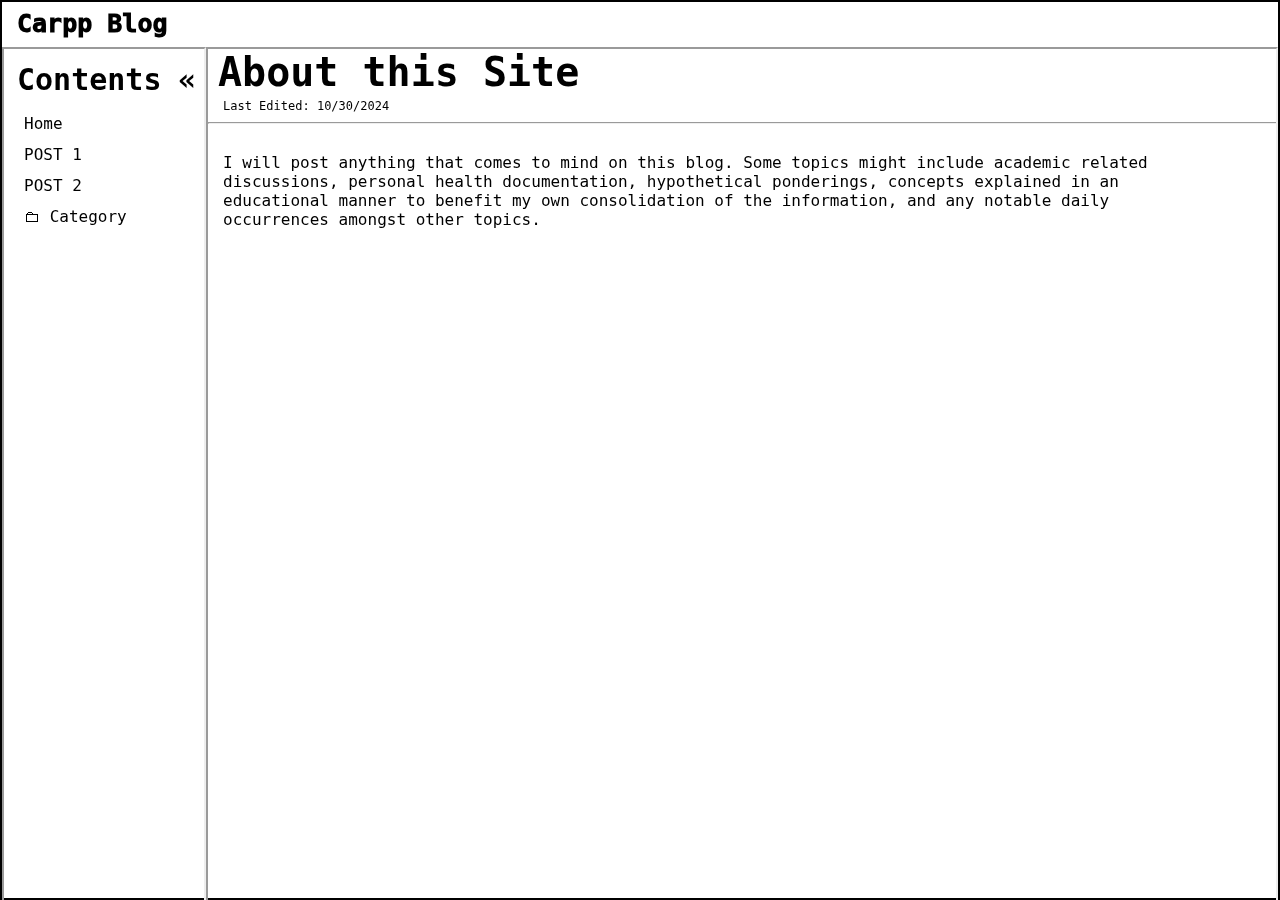
==== index.html @ 71eb3661 "better layout" ====
<!DOCTYPE html>
<html lang="en">
  <head>
    <meta charset="UTF-8">
    <meta name="viewport" content="width=device-width; height=device-height; initial-scale=1.0; maximum-scale=1.0; minimum-scale=1.0; user-scalable=0;" />
    <meta http-equiv="X-UA-Compatible" content="ie=edge">
    <title>Personal Blog</title>
    <link rel="stylesheet" href="styles.css">
  </head>
  <body id="indexBody">
    <header id="indexHeader">
        <a id="headerTitle" onclick="goToHome()">Carpp Blog</a>
    </header>
    <div class="mainContainer">
      <iframe src="contents.html" id="contentScreen"></iframe>
      <iframe scrolling="yes" src="home.html" id="postScreen" name="main"></iframe>
    </div>
    <script src="scripts.js">
    </script>
  </body>
</html>
---- styles.css ----
* {
    font-family: "Ubuntu Mono", monospace;
}

/* Index Page */

#indexBody {
    position: fixed; 
    top: 0; 
    bottom: 0;
    right: 0;
    left: 0;
    margin: 0;
    max-width: 100vw;
    max-height: 100vh;
    overflow: hidden;
    border: solid 2px;
}

#indexHeader {
    position: relative;
    margin: 0;
    height: 5%;
    min-height: 35px;
    z-index: 1000;
    overflow: hidden;
}

#headerTitle {
    margin: 0;
    position: absolute;
    top: 50%;
    -ms-transform: translateY(-50%);
    transform: translateY(-50%);
    padding: 15px 15px 15px 15px;
    height: 30px;
    font-size: 25px;
    font-weight: 1000;
}

.mainContainer {
    display: flex;
    height: 95%;
    z-index: 1000;
    
    /* border: blue solid; */
}

#contentScreen {
    position: relative;
    align-items: right;
    justify-content: left;
    min-width: 200px;
    width: 200px;
    height: 100%;
}

#postScreen {
    position: relative;
    align-items: right;
    width: 100%; 
    height: 100%;
    
}


/* Contents Page */
#contentBody {
    overflow: auto;
}

#sideBarBtn {
    padding: 0px 0px 5px 0px;
    margin-left: auto; 
    margin-right: 0;
}

.headerContainer {
    display: flex; 
    justify-content: flex-end;
    padding: 5px 0px 5px 5px;
    font-size: 30px;
    font-weight: 900;
}

#myContent {
    padding: 0px 5px;
    text-decoration: none;
    color: black;
}

#contentItem {
    text-decoration: none; /* Removes the underline */
    color: black;
}

#sideBarBtn:hover, #headerTitle:hover, 
#contentItem:hover, #categoryItem:hover{
    color: rgb(105, 105, 105);
    cursor: pointer;
}

#categoryItem {
    text-decoration: none; /* Removes the underline */
    color: black;
    font-weight: 500;
}

td, th {
    padding: 5px; 
}
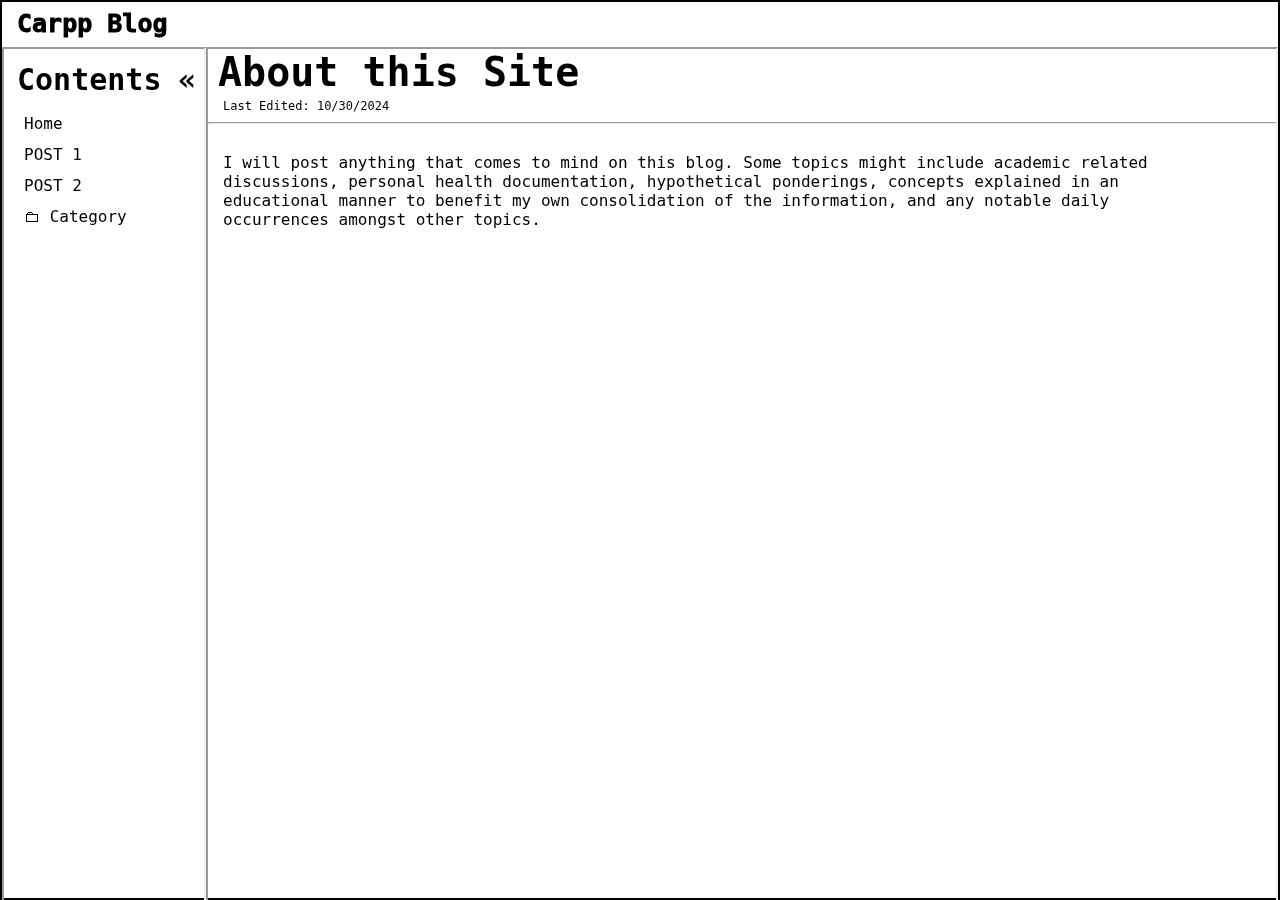
==== commit 82f2e928: "favicon add" ====
--- a/index.html
+++ b/index.html
@@ -4,7 +4,8 @@
     <meta charset="UTF-8">
     <meta name="viewport" content="width=device-width; height=device-height; initial-scale=1.0; maximum-scale=1.0; minimum-scale=1.0; user-scalable=0;" />
     <meta http-equiv="X-UA-Compatible" content="ie=edge">
-    <title>Personal Blog</title>
+    <title>Carpp Blog</title>
+    <link rel="icon" type="image/x-icon" href="carpp.ico">
     <link rel="stylesheet" href="styles.css">
   </head>
   <body id="indexBody">
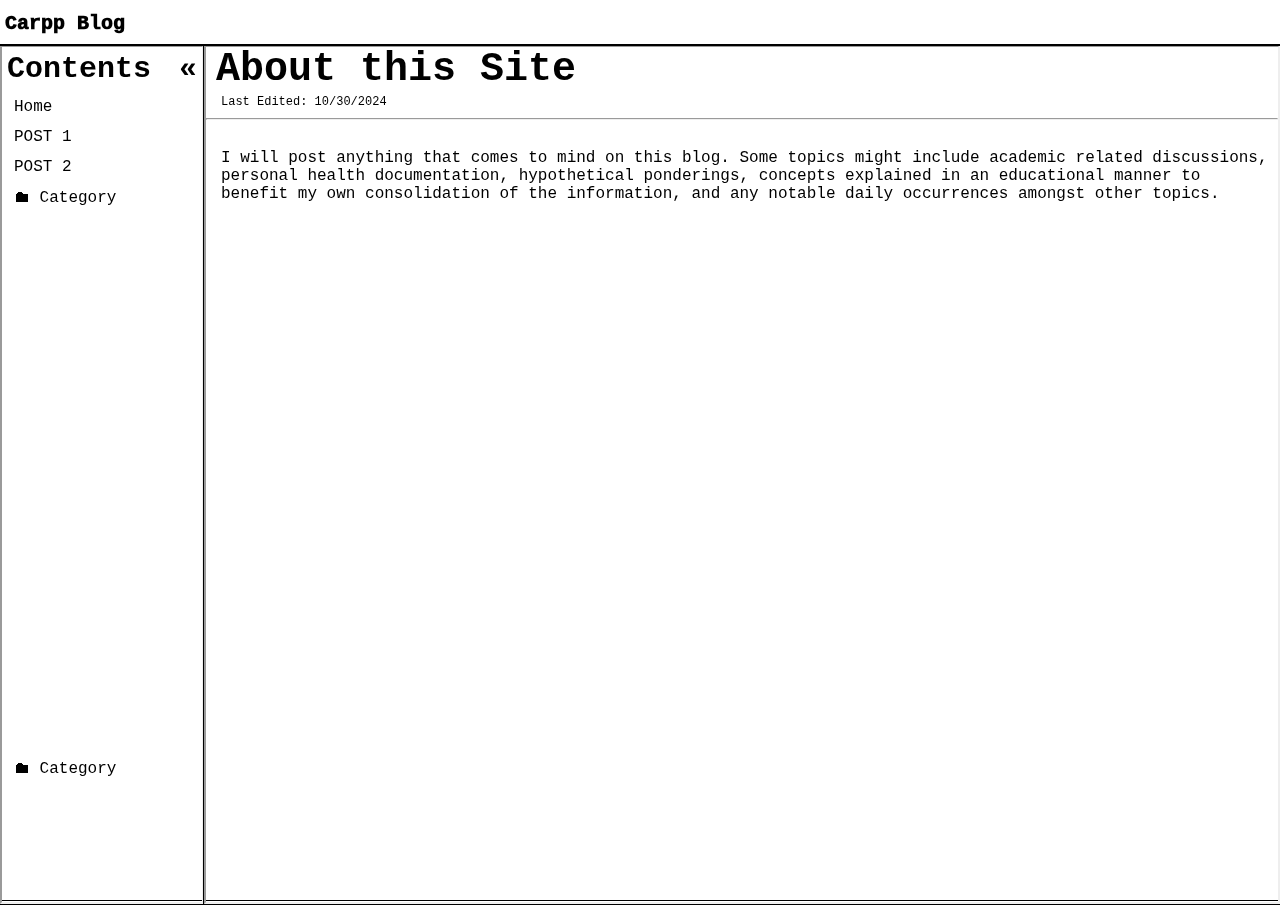
==== commit a187cea7: "better layout" ====
--- a/index.html
+++ b/index.html
@@ -13,7 +13,9 @@
         <a id="headerTitle" onclick="goToHome()">Carpp Blog</a>
     </header>
     <div class="mainContainer">
-      <iframe src="contents.html" id="contentScreen"></iframe>
+      <div class="flipScrollBar">
+        <iframe src="contents.html" id="contentScreen"></iframe>
+      </div>
       <iframe scrolling="yes" src="home.html" id="postScreen" name="main"></iframe>
     </div>
     <script src="scripts.js">
--- a/styles.css
+++ b/styles.css
@@ -11,19 +11,21 @@
     right: 0;
     left: 0;
     margin: 0;
-    max-width: 100vw;
-    max-height: 100vh;
+    max-width: 100%;
+    max-height: 100%;
     overflow: hidden;
-    border: solid 2px;
+    /* border: solid 2px; */
 }
 
 #indexHeader {
+    display: flex;
     position: relative;
     margin: 0;
     height: 5%;
-    min-height: 35px;
+    min-height: 30px;
     z-index: 1000;
     overflow: hidden;
+    outline:black solid 1px;
 }
 
 #headerTitle {
@@ -32,9 +34,8 @@
     top: 50%;
     -ms-transform: translateY(-50%);
     transform: translateY(-50%);
-    padding: 15px 15px 15px 15px;
-    height: 30px;
-    font-size: 25px;
+    padding: 5px 5px 5px 5px;
+    font-size: 20px;
     font-weight: 1000;
 }
 
@@ -42,8 +43,7 @@
     display: flex;
     height: 95%;
     z-index: 1000;
-    
-    /* border: blue solid; */
+    outline:black solid 1px;
 }
 
 #contentScreen {
@@ -53,6 +53,7 @@
     min-width: 200px;
     width: 200px;
     height: 100%;
+    outline:black solid 1px;
 }
 
 #postScreen {
@@ -60,19 +61,25 @@
     align-items: right;
     width: 100%; 
     height: 100%;
-    
+    outline:black solid 1px;
 }
 
 
 /* Contents Page */
+
 #contentBody {
     overflow: auto;
+    margin:0;
+}
+
+#contentHeader {
+    opacity: 1;
 }
 
 #sideBarBtn {
-    padding: 0px 0px 5px 0px;
+    padding-right: 5px;
     margin-left: auto; 
-    margin-right: 0;
+    /* margin-right: 0; */
 }
 
 .headerContainer {
@@ -88,10 +95,17 @@
     text-decoration: none;
     color: black;
 }
+/* TEST */
+/* TEST */
 
 #contentItem {
     text-decoration: none; /* Removes the underline */
     color: black;
+}
+
+#contentHeader {
+    padding: 0px 5px 0px 0px;
+    overflow:hidden;
 }
 
 #sideBarBtn:hover, #headerTitle:hover, 
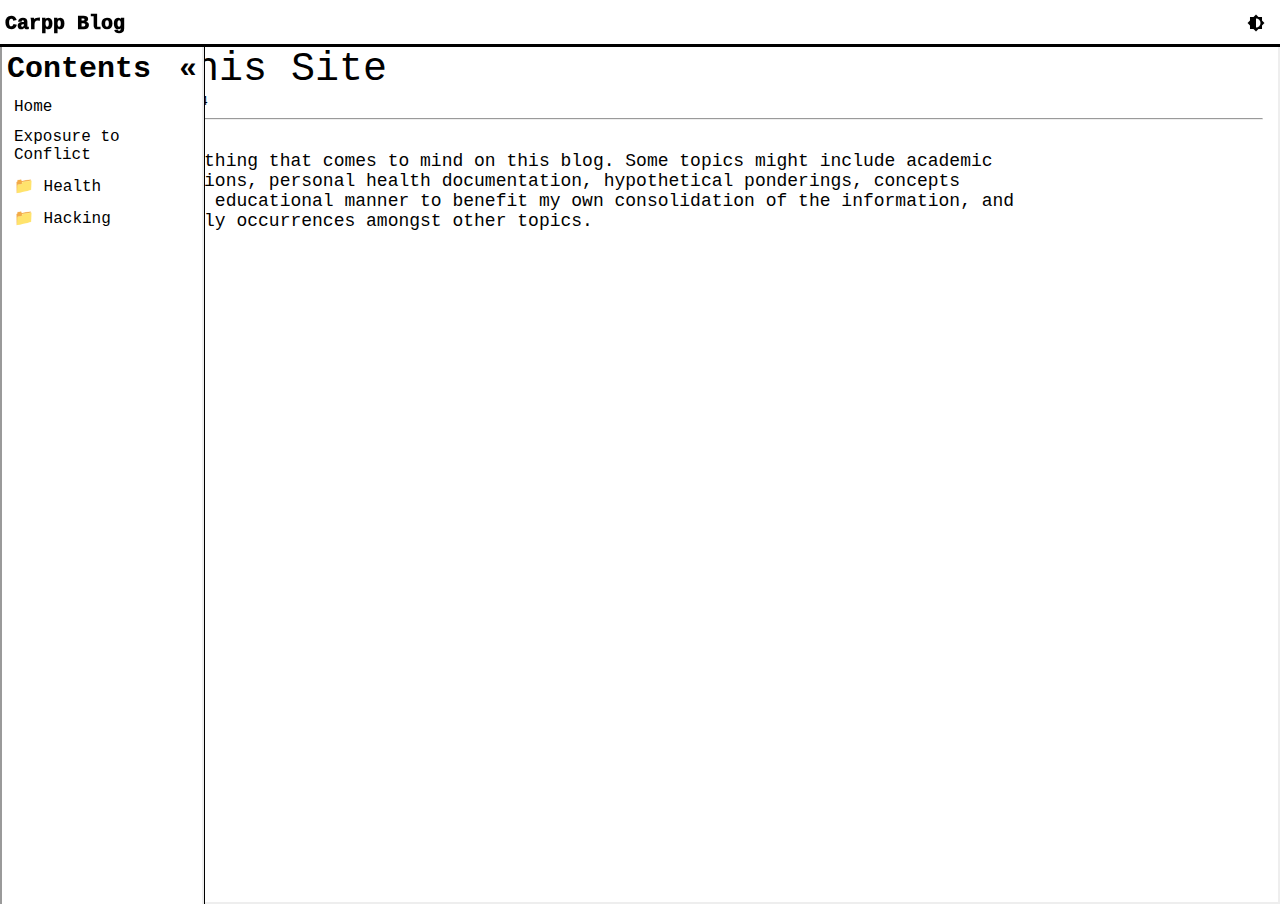
==== commit 2cc41b97: "grammar fix" ====
--- a/index.html
+++ b/index.html
@@ -7,10 +7,12 @@
     <title>Carpp Blog</title>
     <link rel="icon" type="image/x-icon" href="carpp.ico">
     <link rel="stylesheet" href="styles.css">
+    <link href="https://fonts.googleapis.com/icon?family=Material+Icons" rel="stylesheet">
   </head>
   <body id="indexBody">
     <header id="indexHeader">
         <a id="headerTitle" onclick="goToHome()">Carpp Blog</a>
+        <i id="themeToggle" class="material-icons" onclick="toggleTheme()">&#xe1ae;</i>
     </header>
     <div class="mainContainer">
       <div class="flipScrollBar">
--- a/styles.css
+++ b/styles.css
@@ -3,7 +3,6 @@
 }
 
 /* Index Page */
-
 #indexBody {
     position: fixed; 
     top: 0; 
@@ -13,7 +12,6 @@
     margin: 0;
     max-width: 100%;
     max-height: 100%;
-    overflow: hidden;
     /* border: solid 2px; */
 }
 
@@ -24,8 +22,7 @@
     height: 5%;
     min-height: 30px;
     z-index: 1000;
-    overflow: hidden;
-    outline:black solid 1px;
+    outline:black solid 2px;
 }
 
 #headerTitle {
@@ -37,23 +34,38 @@
     padding: 5px 5px 5px 5px;
     font-size: 20px;
     font-weight: 1000;
+    z-index: 0;
+}
+
+#themeToggle {
+    position: absolute;
+    padding: 5px 5px 5px 5px;
+    right: 5px;
+    top: 50%;
+    margin-left: auto; 
+    margin-right: 5px;
+    -ms-transform: translateY(-50%);
+    transform: translateY(-50%);
+    font-size: 18px;
+    cursor: pointer;
 }
 
 .mainContainer {
     display: flex;
     height: 95%;
-    z-index: 1000;
     outline:black solid 1px;
 }
 
 #contentScreen {
-    position: relative;
+    position: fixed;
     align-items: right;
     justify-content: left;
     min-width: 200px;
     width: 200px;
     height: 100%;
     outline:black solid 1px;
+    background-color: white;
+    z-index: 2;
 }
 
 #postScreen {
@@ -62,14 +74,17 @@
     width: 100%; 
     height: 100%;
     outline:black solid 1px;
+    background-color: white;
+    z-index: 1;
 }
 
 
 /* Contents Page */
-
 #contentBody {
+    height:fit-content;
     overflow: auto;
     margin:0;
+    margin-bottom: 50px;
 }
 
 #contentHeader {
@@ -95,8 +110,6 @@
     text-decoration: none;
     color: black;
 }
-/* TEST */
-/* TEST */
 
 #contentItem {
     text-decoration: none; /* Removes the underline */
@@ -105,16 +118,15 @@
 
 #contentHeader {
     padding: 0px 5px 0px 0px;
-    overflow:hidden;
 }
 
-#sideBarBtn:hover, #headerTitle:hover, 
-#contentItem:hover, #categoryItem:hover{
+#sideBarBtn:hover, #headerTitle:hover, #themeToggle:hover,
+#contentItem:hover, #categoryItem:hover, .category:hover{
     color: rgb(105, 105, 105);
     cursor: pointer;
 }
 
-#categoryItem {
+#category {
     text-decoration: none; /* Removes the underline */
     color: black;
     font-weight: 500;
@@ -123,3 +135,26 @@
 td, th {
     padding: 5px; 
 }
+
+/* Category Item */
+
+/* #directory {
+    margin-bottom: 200px;
+} */
+
+.category {
+    cursor: pointer;
+}
+
+.categoryContainer {
+    display: grid;
+    visibility: collapse;
+    height: 0;
+}
+
+#categoryItem {
+    padding-left: 15px;
+    padding-top: 5px;
+    text-decoration: none;
+    color: black;
+}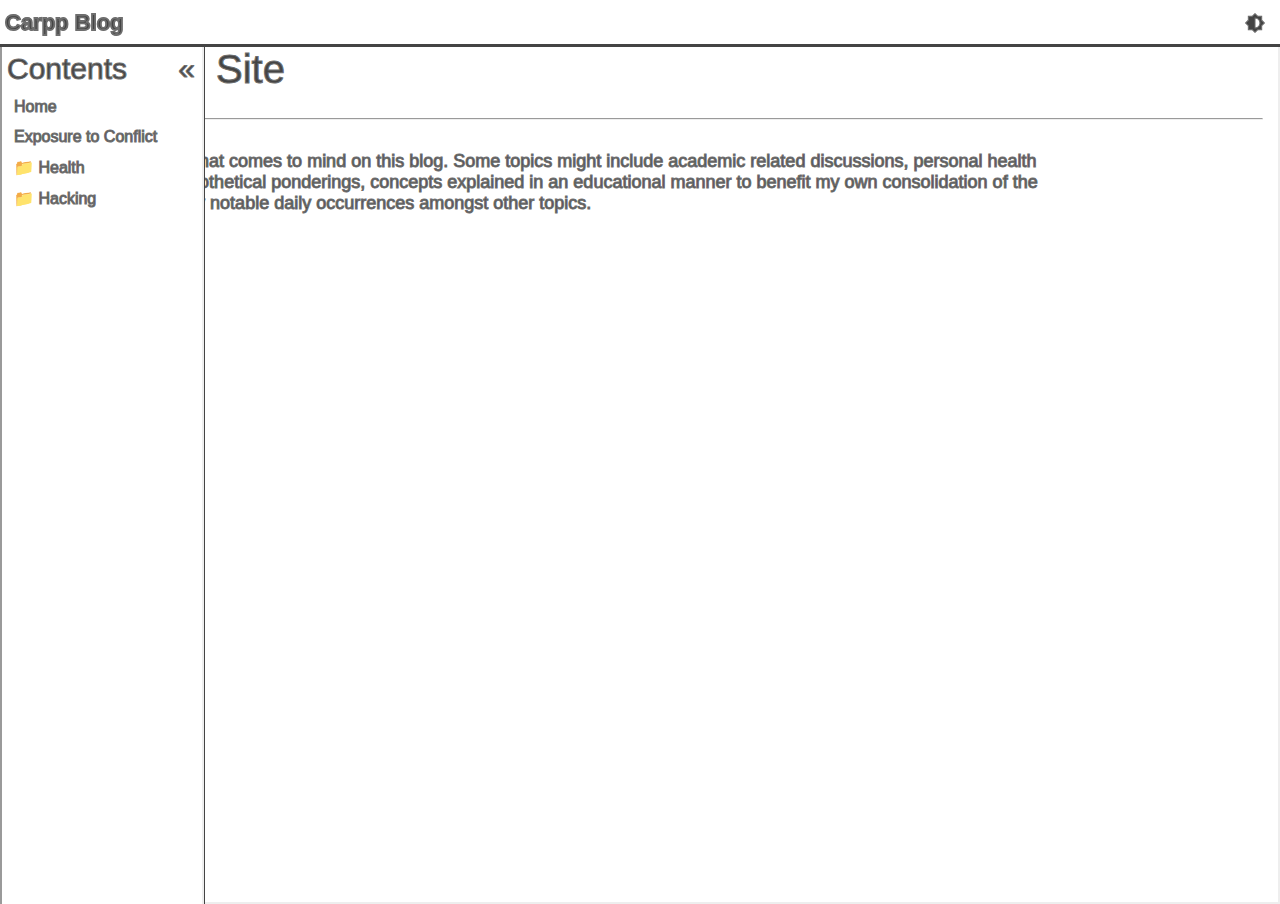
==== commit e7f053a9: "dark light theme" ====
--- a/index.html
+++ b/index.html
@@ -16,9 +16,9 @@
     </header>
     <div class="mainContainer">
       <div class="flipScrollBar">
-        <iframe src="contents.html" id="contentScreen"></iframe>
+        <iframe id="contentScreen" src="contents.html"></iframe>
       </div>
-      <iframe scrolling="yes" src="home.html" id="postScreen" name="main"></iframe>
+      <iframe id="postScreen" scrolling="yes" src="home.html" name="main"></iframe>
     </div>
     <script src="scripts.js">
     </script>
--- a/styles.css
+++ b/styles.css
@@ -1,5 +1,9 @@
 * {
-    font-family: "Ubuntu Mono", monospace;
+    font-family: "Roboto", sans-serif;
+    color: rgb(68, 68, 68);
+    font-weight: 500;
+    -webkit-text-stroke-width: 1px;
+    -webkit-text-stroke-color: rgb(110, 110, 110);
 }
 
 /* Index Page */
@@ -22,7 +26,7 @@
     height: 5%;
     min-height: 30px;
     z-index: 1000;
-    outline:black solid 2px;
+    outline:rgb(68, 68, 68) solid 2px;
 }
 
 #headerTitle {
@@ -32,7 +36,7 @@
     -ms-transform: translateY(-50%);
     transform: translateY(-50%);
     padding: 5px 5px 5px 5px;
-    font-size: 20px;
+    font-size: 22px;
     font-weight: 1000;
     z-index: 0;
 }
@@ -46,14 +50,14 @@
     margin-right: 5px;
     -ms-transform: translateY(-50%);
     transform: translateY(-50%);
-    font-size: 18px;
+    font-size: 20px;
     cursor: pointer;
 }
 
 .mainContainer {
     display: flex;
     height: 95%;
-    outline:black solid 1px;
+    outline:rgb(68, 68, 68) solid 1px;
 }
 
 #contentScreen {
@@ -63,7 +67,7 @@
     min-width: 200px;
     width: 200px;
     height: 100%;
-    outline:black solid 1px;
+    outline:rgb(68, 68, 68) solid 1px;
     background-color: white;
     z-index: 2;
 }
@@ -73,7 +77,7 @@
     align-items: right;
     width: 100%; 
     height: 100%;
-    outline:black solid 1px;
+    outline:rgb(68, 68, 68) solid 1px;
     background-color: white;
     z-index: 1;
 }
@@ -100,7 +104,7 @@
 .headerContainer {
     display: flex; 
     justify-content: flex-end;
-    padding: 5px 0px 5px 5px;
+    padding: 5px 2px 5px 5px;
     font-size: 30px;
     font-weight: 900;
 }
@@ -108,12 +112,13 @@
 #myContent {
     padding: 0px 5px;
     text-decoration: none;
-    color: black;
+    color: rgb(68, 68, 68);
+    font-size: 16px;
 }
 
 #contentItem {
     text-decoration: none; /* Removes the underline */
-    color: black;
+    color: rgb(68, 68, 68);
 }
 
 #contentHeader {
@@ -128,7 +133,7 @@
 
 #category {
     text-decoration: none; /* Removes the underline */
-    color: black;
+    color: rgb(68, 68, 68);
     font-weight: 500;
 }
 
@@ -156,5 +161,5 @@
     padding-left: 15px;
     padding-top: 5px;
     text-decoration: none;
-    color: black;
+    color: rgb(68, 68, 68);
 }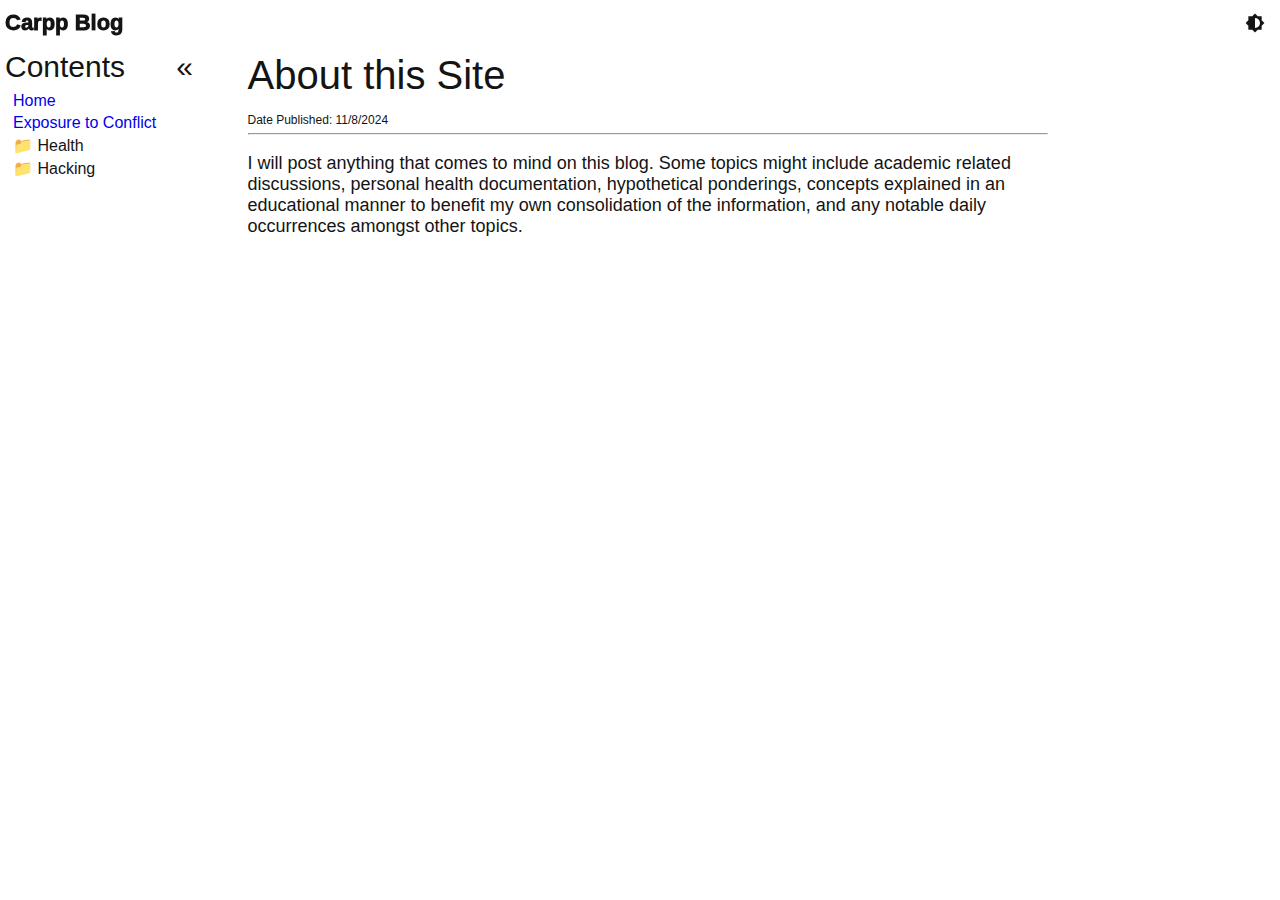
==== commit c631a3a9: "theme" ====
--- a/index.html
+++ b/index.html
@@ -15,11 +15,72 @@
         <i id="themeToggle" class="material-icons" onclick="toggleTheme()">&#xe1ae;</i>
     </header>
     <div class="mainContainer">
-      <div class="flipScrollBar">
-        <iframe id="contentScreen" src="contents.html"></iframe>
-      </div>
+        <div id="contentScreen">
+          <header class="headerContainer">
+            <a id="contentHeader">Contents</a>
+            <a id="sideBarBtn" onclick="openCloseBar()">&#171;</a>
+          </header>
+      
+          <table id="myContent" style="align-content: left;">
+              <tr>
+                <td>
+                  <a id="contentItem" href='home.html' target="main">Home</a>
+                </td>
+              </tr>
+              <tr>
+                <td>
+                  <a id="contentItem" href='./posts/exposureToConflict.html' target="main">Exposure to Conflict</a>
+                </td>
+              </tr>
+              <tr>
+                <td>
+                  <div class="category" onclick="closeCategory('health')" target="main">
+                    &#128193; Health
+                  </div>
+
+                  <div id="health" class="categoryContainer">
+                    <a id="categoryItem" href='./posts/health/inflammation.html' target="main">Easing Inflammation</a>
+                  </div>
+
+                </td>
+              </tr>
+              
+              <tr>
+                <td>
+      
+                  <div class="category" onclick="closeCategory('hacking')" target="main">
+                    &#128193; Hacking
+                  </div>
+
+                  <div id="hacking" class="categoryContainer">
+                      <a id="categoryItem" href="./posts/testPost2.html" target="main"> Item 2 </a>
+                      <a id="categoryItem" href="./posts/testPost2.html" target="main"> Item 2 </a>
+                      <a id="categoryItem" href="./posts/testPost2.html" target="main"> Item 2 </a>
+                      <a id="categoryItem" href="./posts/testPost2.html" target="main"> Item 2 </a>
+                      <a id="categoryItem" href="./posts/testPost2.html" target="main"> Item 2 </a>
+                      <a id="categoryItem" href="./posts/testPost2.html" target="main"> Item 2 </a>
+                      <a id="categoryItem" href="./posts/testPost2.html" target="main"> Item 2 </a>
+                      <a id="categoryItem" href="./posts/testPost2.html" target="main"> Item 2 </a>
+                      <a id="categoryItem" href="./posts/testPost2.html" target="main"> Item 2 </a>
+                      <a id="categoryItem" href="./posts/testPost2.html" target="main"> Item 2 </a>
+                      <a id="categoryItem" href="./posts/testPost2.html" target="main"> Item 2 </a>
+                      <a id="categoryItem" href="./posts/testPost2.html" target="main"> Item 2 </a>
+                      <a id="categoryItem" href="./posts/testPost2.html" target="main"> Item 2 </a>
+                      <a id="categoryItem" href="./posts/testPost2.html" target="main"> Item 2 </a>
+                      <a id="categoryItem" href="./posts/testPost2.html" target="main"> Item 2 </a>
+                      <a id="categoryItem" href="./posts/testPost2.html" target="main"> Item 2 </a>
+                      <a id="categoryItem" href="./posts/testPost2.html" target="main"> Item 2 </a>
+                       
+                  </div>
+      
+                </td>
+              </tr>
+            </table>
+        </div>
+
       <iframe id="postScreen" scrolling="yes" src="home.html" name="main"></iframe>
     </div>
+
     <script src="scripts.js">
     </script>
   </body>
--- a/styles.css
+++ b/styles.css
@@ -1,13 +1,12 @@
 * {
     font-family: "Roboto", sans-serif;
-    color: rgb(68, 68, 68);
-    font-weight: 500;
-    -webkit-text-stroke-width: 1px;
-    -webkit-text-stroke-color: rgb(110, 110, 110);
+    font-weight: 500;
+    color: auto;
 }
 
 /* Index Page */
 #indexBody {
+    overflow: hidden;
     position: fixed; 
     top: 0; 
     bottom: 0;
@@ -26,7 +25,6 @@
     height: 5%;
     min-height: 30px;
     z-index: 1000;
-    outline:rgb(68, 68, 68) solid 2px;
 }
 
 #headerTitle {
@@ -57,17 +55,17 @@
 .mainContainer {
     display: flex;
     height: 95%;
-    outline:rgb(68, 68, 68) solid 1px;
 }
 
 #contentScreen {
+
+    overflow: auto;
     position: fixed;
     align-items: right;
     justify-content: left;
-    min-width: 200px;
     width: 200px;
     height: 100%;
-    outline:rgb(68, 68, 68) solid 1px;
+    /* outline: rgb(45, 45, 45) solid 1px; */
     background-color: white;
     z-index: 2;
 }
@@ -77,14 +75,14 @@
     align-items: right;
     width: 100%; 
     height: 100%;
-    outline:rgb(68, 68, 68) solid 1px;
+    border: none;
     background-color: white;
     z-index: 1;
 }
 
-
 /* Contents Page */
 #contentBody {
+    
     height:fit-content;
     overflow: auto;
     margin:0;
@@ -93,6 +91,7 @@
 
 #contentHeader {
     opacity: 1;
+    padding: 0px 5px 0px 0px;
 }
 
 #sideBarBtn {
@@ -110,56 +109,93 @@
 }
 
 #myContent {
-    padding: 0px 5px;
+    padding: 0px 5px 50px 10px;
     text-decoration: none;
-    color: rgb(68, 68, 68);
     font-size: 16px;
 }
 
 #contentItem {
     text-decoration: none; /* Removes the underline */
-    color: rgb(68, 68, 68);
-}
-
-#contentHeader {
-    padding: 0px 5px 0px 0px;
 }
 
 #sideBarBtn:hover, #headerTitle:hover, #themeToggle:hover,
 #contentItem:hover, #categoryItem:hover, .category:hover{
-    color: rgb(105, 105, 105);
+    color: rgb(192, 192, 192);
     cursor: pointer;
 }
 
-#category {
-    text-decoration: none; /* Removes the underline */
-    color: rgb(68, 68, 68);
-    font-weight: 500;
-}
-
-td, th {
-    padding: 5px; 
-}
-
-/* Category Item */
-
-/* #directory {
-    margin-bottom: 200px;
-} */
-
 .category {
+    height: auto;
     cursor: pointer;
+    text-decoration: none; 
+    font-weight: 500;
 }
 
 .categoryContainer {
-    display: grid;
+    display: none;
     visibility: collapse;
-    height: 0;
-}
+    height: 0px;
+} 
 
 #categoryItem {
     padding-left: 15px;
     padding-top: 5px;
     text-decoration: none;
-    color: rgb(68, 68, 68);
-}+}
+
+/* POST STYLES */
+.postBody {
+    overflow: scroll;
+    font-weight: 500;
+}
+
+#postHeader {
+    padding: 0px 10px 0px 25px;
+    max-width: 800px;
+    margin-left: auto;
+    margin-right: auto;
+    font-weight: 500;
+    font-size: 40px;
+    z-index: 500;
+}
+
+#publishDate {
+    padding: 15px 20px 0px 35px;
+    max-width: 800px;
+    margin-left: auto;
+    margin-right: auto;
+    font-size: 12px;
+    z-index: 1;
+}
+
+
+.postParagraph {
+    padding: 0px 10px 0px 25px;
+    max-width: 800px;
+    margin-left: auto;
+    margin-right: auto;
+    /* padding: 5px 10px 10px 15px; */
+    /* padding: 5px 100px 10px 100px; */
+    font-size: 18px;
+    z-index: 1;
+    
+}
+
+footer {
+    width: 100%;
+    height: 100px;
+}
+/* USE WHEN ADDING IMAGES */
+/* 
+.imgContainer {
+    overflow: auto;
+    width: 90vw;
+    height: 90vh;
+    background-color: rgb(0, 0, 0);
+    position: relative;
+}
+
+.imgContainer > img {
+    height: 500px; 
+    width: 800px; 
+} */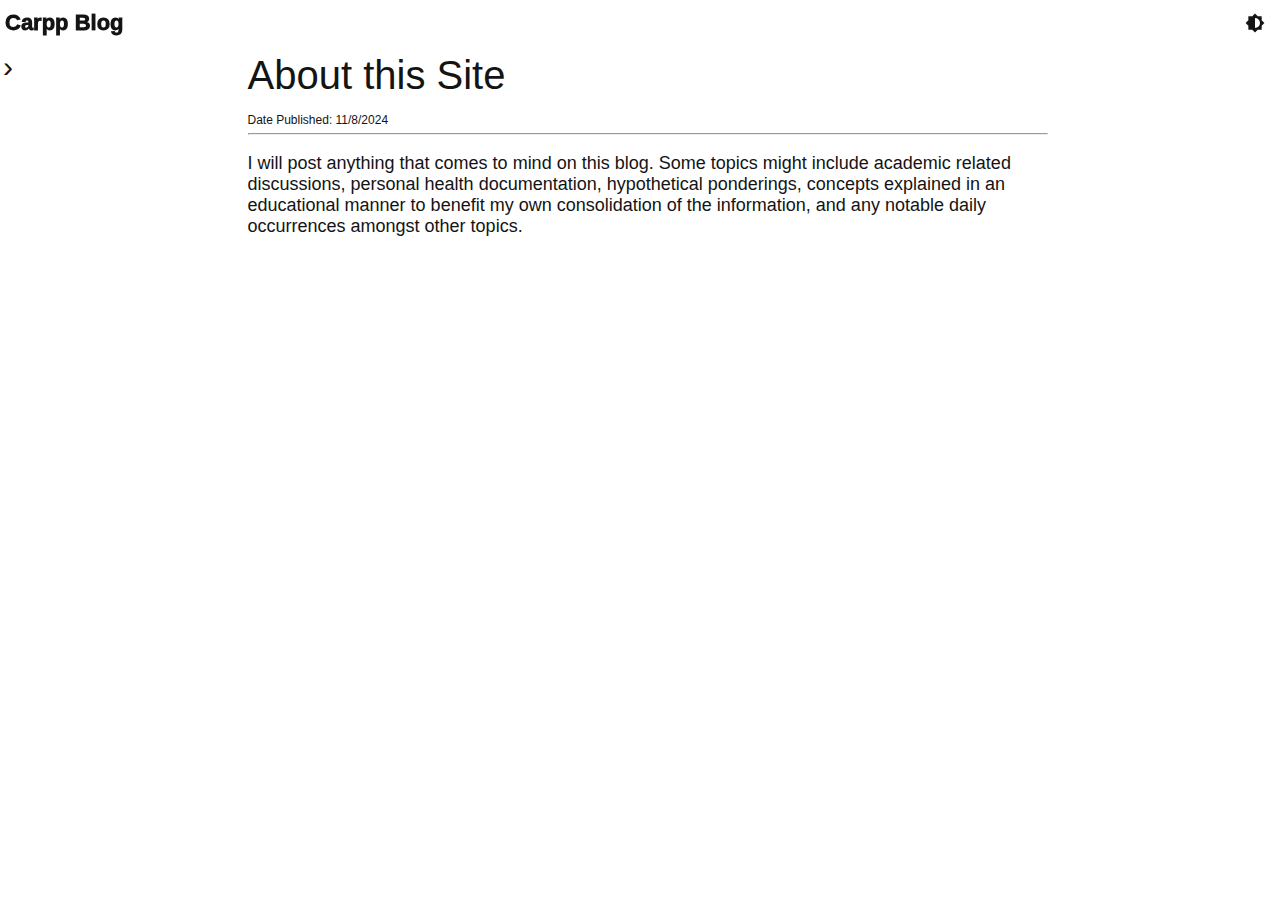
==== commit dbca74fa: "better theme" ====
--- a/index.html
+++ b/index.html
@@ -18,7 +18,7 @@
         <div id="contentScreen">
           <header class="headerContainer">
             <a id="contentHeader">Contents</a>
-            <a id="sideBarBtn" onclick="openCloseBar()">&#171;</a>
+            <a id="sideBarBtn" onclick="openCloseBar()">&#8250;</a>
           </header>
       
           <table id="myContent" style="align-content: left;">
--- a/styles.css
+++ b/styles.css
@@ -24,7 +24,7 @@
     margin: 0;
     height: 5%;
     min-height: 30px;
-    z-index: 1000;
+    z-index: 1000; 
 }
 
 #headerTitle {
@@ -58,12 +58,13 @@
 }
 
 #contentScreen {
-
+    min-width: 0px;
+    width: 15px;
+    pointer-events: "none";
     overflow: auto;
     position: fixed;
     align-items: right;
     justify-content: left;
-    width: 200px;
     height: 100%;
     /* outline: rgb(45, 45, 45) solid 1px; */
     background-color: white;
@@ -82,7 +83,6 @@
 
 /* Contents Page */
 #contentBody {
-    
     height:fit-content;
     overflow: auto;
     margin:0;
@@ -90,12 +90,13 @@
 }
 
 #contentHeader {
+    opacity: 0;
     opacity: 1;
     padding: 0px 5px 0px 0px;
 }
 
 #sideBarBtn {
-    padding-right: 5px;
+    padding-right: 0px;
     margin-left: auto; 
     /* margin-right: 0; */
 }
@@ -109,6 +110,7 @@
 }
 
 #myContent {
+    opacity: 0;
     padding: 0px 5px 50px 10px;
     text-decoration: none;
     font-size: 16px;
